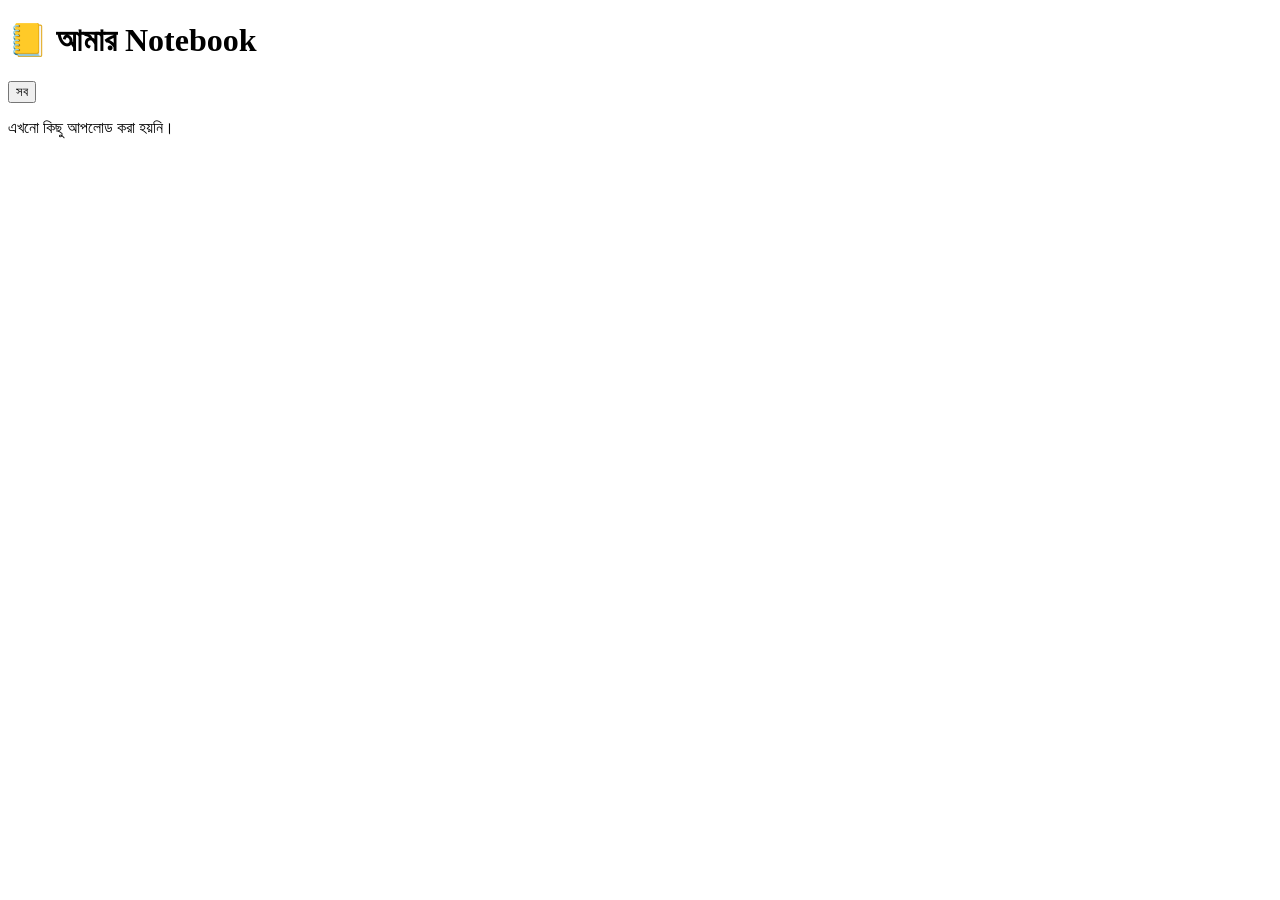
==== index.html @ ae6dd951 "Add initial HTML structure for Notebook app" ====
<!DOCTYPE html>
<html lang="bn">
<head>
  <meta charset="UTF-8">
  <meta name="viewport" content="width=device-width, initial-scale=1">
  <title>আমার Notebook</title>
  <link rel="stylesheet" href="style.css">
</head>
<body>
  <header><h1>📒 আমার Notebook</h1></header>
  <nav id="topics"></nav>
  <main id="list"></main>

<script>
let data = { topics: [], items: [] };
let current = 'সব';

const fmt = d => new Date(d).toLocaleDateString('bn-BD', { year: 'numeric', month: 'long', day: 'numeric' });

function el(tag, cls, text) {
  const e = document.createElement(tag);
  if (cls) e.className = cls;
  if (text !== undefined) e.textContent = text;
  return e;
}

async function init() {
  try {
    const r = await fetch('data.json?t=' + Date.now());
    data = await r.json();
  } catch (e) {}
  render();
}

function render() {
  const nav = document.getElementById('topics');
  nav.innerHTML = '';
  ['সব', ...data.topics].forEach(t => {
    const b = el('button', t === current ? 'active' : '', t);
    b.onclick = () => { current = t; render(); };
    nav.appendChild(b);
  });

  const list = document.getElementById('list');
  list.innerHTML = '';
  const items = data.items
    .filter(i => current === 'সব' || i.topic === current)
    .sort((a, b) => new Date(b.date) - new Date(a.date));

  if (!items.length) {
    list.appendChild(el('p', 'empty', 'এখনো কিছু আপলোড করা হয়নি।'));
    return;
  }

  items.forEach(i => {
    const c = el('article', 'card');
    c.appendChild(el('div', 'date', '📅 ' + fmt(i.date)));
    c.appendChild(el('div', 'topic', i.topic));
    c.appendChild(el('h3', '', i.title));

    if (i.type === 'image') {
      const img = el('img');
      img.src = i.path; img.loading = 'lazy'; img.alt = i.title;
      img.onclick = () => window.open(i.path);
      c.appendChild(img);
    } else {
      c.appendChild(el('div', 'pdf', '📄 PDF ফাইল'));
    }

    const row = el('div', 'actions');
    const v = el('a', 'btn', 'দেখুন'); v.href = i.path; v.target = '_blank';
    const d = el('a', 'btn dl', '⬇ Download'); d.href = i.path; d.download = i.name || '';
    row.append(v, d);
    c.appendChild(row);
    list.appendChild(c);
  });
}

init();
</script>
</body>
</html>
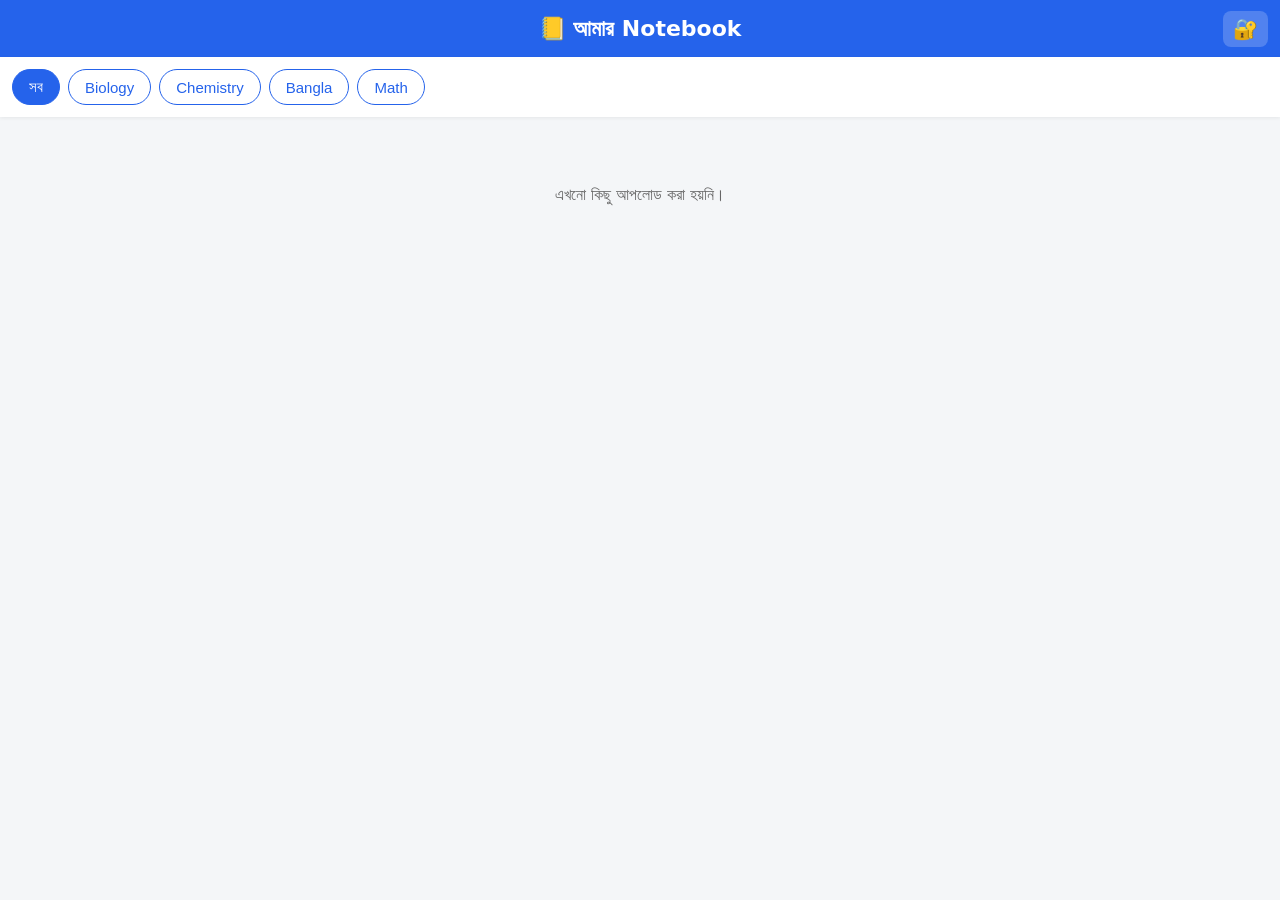
==== commit ac9a4fc0: "Add admin features and modals for file upload" ====
--- a/index.html
+++ b/index.html
@@ -7,33 +7,139 @@
   <link rel="stylesheet" href="style.css">
 </head>
 <body>
-  <header><h1>📒 আমার Notebook</h1></header>
+  <header>
+    <h1>📒 আমার Notebook</h1>
+    <button id="adminBtn" class="hbtn" onclick="adminClick()">🔐</button>
+  </header>
+
+  <div id="adminBar" class="adminbar" style="display:none">
+    <button class="btn dl" onclick="openM('upModal')">➕ Upload</button>
+    <button class="btn" onclick="openM('tpModal')">➕ Topic</button>
+    <button class="btn del" onclick="logout()">Logout</button>
+  </div>
+
   <nav id="topics"></nav>
   <main id="list"></main>
 
+  <!-- Login -->
+  <div id="loginModal" class="modal">
+    <div class="modal-box">
+      <h3>🔐 Admin Login</h3>
+      <input id="token" type="password" placeholder="Admin Password">
+      <button onclick="login()">Login</button>
+      <button class="cancel" onclick="closeM('loginModal')">বাতিল</button>
+      <div id="loginMsg" class="err"></div>
+    </div>
+  </div>
+
+  <!-- Upload -->
+  <div id="upModal" class="modal">
+    <div class="modal-box">
+      <h3>ফাইল Upload</h3>
+      <select id="topic"></select>
+      <input id="title" placeholder="শিরোনাম (ঐচ্ছিক, একটা ফাইল হলে)">
+      <input id="files" type="file" multiple accept="image/*,application/pdf">
+      <button id="upBtn" onclick="upload()">Upload করো</button>
+      <button class="cancel" onclick="closeM('upModal')">বন্ধ করো</button>
+      <div id="status"></div>
+    </div>
+  </div>
+
+  <!-- Topic -->
+  <div id="tpModal" class="modal">
+    <div class="modal-box">
+      <h3>নতুন Topic</h3>
+      <input id="newTopic" placeholder="Topic নাম (যেমন Physics)">
+      <button onclick="addTopic()">যোগ করো</button>
+      <button class="cancel" onclick="closeM('tpModal')">বন্ধ করো</button>
+    </div>
+  </div>
+
 <script>
+const CFG = { owner: 'rafsanlearns', repo: 'notebook', branch: 'main' };
+const $ = id => document.getElementById(id);
+let token = localStorage.getItem('nb_token') || '';
+let isAdmin = false;
 let data = { topics: [], items: [] };
 let current = 'সব';
 
 const fmt = d => new Date(d).toLocaleDateString('bn-BD', { year: 'numeric', month: 'long', day: 'numeric' });
-
 function el(tag, cls, text) {
   const e = document.createElement(tag);
   if (cls) e.className = cls;
   if (text !== undefined) e.textContent = text;
   return e;
 }
-
+const openM = id => $(id).classList.add('show');
+const closeM = id => $(id).classList.remove('show');
+
+/* ---------- GitHub API ---------- */
+async function gh(path, opts = {}) {
+  const r = await fetch('https://api.github.com' + path, {
+    ...opts,
+    headers: {
+      'Authorization': 'Bearer ' + token,
+      'Accept': 'application/vnd.github+json',
+      'Content-Type': 'application/json'
+    }
+  });
+  const j = await r.json().catch(() => ({}));
+  if (!r.ok) throw new Error(j.message || ('Error ' + r.status));
+  return j;
+}
+const base = () => `/repos/${CFG.owner}/${CFG.repo}/contents/`;
+const enc = s => btoa(unescape(encodeURIComponent(s)));
+const dec = s => decodeURIComponent(escape(atob(s.replace(/\n/g, ''))));
+
+async function loadData() {
+  const j = await gh(base() + 'data.json?ref=' + CFG.branch);
+  return { data: JSON.parse(dec(j.content)), sha: j.sha };
+}
+async function saveData(d, sha) {
+  await gh(base() + 'data.json', {
+    method: 'PUT',
+    body: JSON.stringify({
+      message: 'update data.json',
+      content: enc(JSON.stringify(d, null, 2)),
+      sha, branch: CFG.branch
+    })
+  });
+}
+function toB64(file) {
+  return new Promise((res, rej) => {
+    const r = new FileReader();
+    r.onload = () => res(r.result.split(',')[1]);
+    r.onerror = rej;
+    r.readAsDataURL(file);
+  });
+}
+
+/* ---------- শুরু ---------- */
 async function init() {
-  try {
-    const r = await fetch('data.json?t=' + Date.now());
-    data = await r.json();
-  } catch (e) {}
+  if (token) {
+    try {
+      data = (await loadData()).data;
+      isAdmin = true;
+    } catch (e) {
+      token = '';
+      localStorage.removeItem('nb_token');
+    }
+  }
+  if (!isAdmin) {
+    try {
+      const r = await fetch('data.json?t=' + Date.now());
+      data = await r.json();
+    } catch (e) {}
+  }
   render();
 }
 
+/* ---------- দেখানো ---------- */
 function render() {
-  const nav = document.getElementById('topics');
+  $('adminBar').style.display = isAdmin ? 'flex' : 'none';
+  $('adminBtn').style.display = isAdmin ? 'none' : 'block';
+
+  const nav = $('topics');
   nav.innerHTML = '';
   ['সব', ...data.topics].forEach(t => {
     const b = el('button', t === current ? 'active' : '', t);
@@ -41,7 +147,15 @@
     nav.appendChild(b);
   });
 
-  const list = document.getElementById('list');
+  $('topic').innerHTML = '';
+  data.topics.forEach(t => {
+    const o = el('option', '', t);
+    o.value = t;
+    if (t === current) o.selected = true;
+    $('topic').appendChild(o);
+  });
+
+  const list = $('list');
   list.innerHTML = '';
   const items = data.items
     .filter(i => current === 'সব' || i.topic === current)
@@ -71,9 +185,112 @@
     const v = el('a', 'btn', 'দেখুন'); v.href = i.path; v.target = '_blank';
     const d = el('a', 'btn dl', '⬇ Download'); d.href = i.path; d.download = i.name || '';
     row.append(v, d);
+    if (isAdmin) {
+      const x = el('button', 'btn del', '🗑 মুছো');
+      x.onclick = () => del(i);
+      row.appendChild(x);
+    }
     c.appendChild(row);
     list.appendChild(c);
   });
+}
+
+/* ---------- Admin ---------- */
+function adminClick() { $('loginMsg').textContent = ''; openM('loginModal'); }
+
+async function login() {
+  token = $('token').value.trim();
+  try {
+    data = (await loadData()).data;
+    isAdmin = true;
+    localStorage.setItem('nb_token', token);
+    $('token').value = '';
+    closeM('loginModal');
+    render();
+  } catch (e) {
+    token = '';
+    $('loginMsg').textContent = 'ভুল password বা অনুমতি নেই: ' + e.message;
+  }
+}
+
+function logout() {
+  localStorage.removeItem('nb_token');
+  location.reload();
+}
+
+async function addTopic() {
+  const name = $('newTopic').value.trim();
+  if (!name) return;
+  try {
+    const r = await loadData();
+    if (!r.data.topics.includes(name)) r.data.topics.push(name);
+    await saveData(r.data, r.sha);
+    data = r.data;
+    $('newTopic').value = '';
+    closeM('tpModal');
+    render();
+  } catch (e) { alert(e.message); }
+}
+
+async function upload() {
+  const files = [...$('files').files];
+  const topic = $('topic').value;
+  if (!topic || !files.length) return alert('Topic ও ফাইল বাছাই করো');
+  $('upBtn').disabled = true;
+  $('status').style.color = '#16a34a';
+  try {
+    const newItems = [];
+    for (const f of files) {
+      const isPdf = f.type === 'application/pdf';
+      const isImg = f.type.startsWith('image/');
+      if (!isPdf && !isImg) continue;
+      $('status').textContent = 'আপলোড হচ্ছে: ' + f.name;
+      const safe = Date.now() + '-' + f.name.replace(/[^a-zA-Z0-9._-]/g, '_');
+      const path = 'files/' + safe;
+      await gh(base() + path, {
+        method: 'PUT',
+        body: JSON.stringify({
+          message: 'add ' + safe,
+          content: await toB64(f),
+          branch: CFG.branch
+        })
+      });
+      newItems.push({
+        id: safe, topic,
+        title: (files.length === 1 && $('title').value.trim()) || f.name.replace(/\.[^.]+$/, ''),
+        type: isPdf ? 'pdf' : 'image',
+        path, name: f.name,
+        date: new Date().toISOString()
+      });
+    }
+    const r = await loadData();
+    r.data.items.push(...newItems);
+    await saveData(r.data, r.sha);
+    data = r.data;
+    $('status').textContent = '✅ আপলোড সম্পন্ন! ছবি/PDF সাইটে খুলতে ১-২ মিনিট লাগতে পারে।';
+    $('files').value = ''; $('title').value = '';
+    render();
+  } catch (e) {
+    $('status').style.color = '#dc2626';
+    $('status').textContent = 'ত্রুটি: ' + e.message;
+  }
+  $('upBtn').disabled = false;
+}
+
+async function del(item) {
+  if (!confirm('সত্যিই মুছে ফেলবে?')) return;
+  try {
+    const f = await gh(base() + item.path + '?ref=' + CFG.branch);
+    await gh(base() + item.path, {
+      method: 'DELETE',
+      body: JSON.stringify({ message: 'delete ' + item.id, sha: f.sha, branch: CFG.branch })
+    });
+    const r = await loadData();
+    r.data.items = r.data.items.filter(x => x.id !== item.id);
+    await saveData(r.data, r.sha);
+    data = r.data;
+    render();
+  } catch (e) { alert(e.message); }
 }
 
 init();
--- a/style.css
+++ b/style.css
@@ -0,0 +1,35 @@
+* { box-sizing: border-box; }
+body { margin: 0; font-family: system-ui, "Noto Sans Bengali", sans-serif; background: #f4f6f8; color: #222; }
+header { background: #2563eb; color: #fff; padding: 16px; text-align: center; }
+header h1 { margin: 0; font-size: 22px; }
+nav { display: flex; gap: 8px; overflow-x: auto; padding: 12px; background: #fff; position: sticky; top: 0; z-index: 5; box-shadow: 0 1px 4px #0001; }
+nav button { border: 1px solid #2563eb; background: #fff; color: #2563eb; padding: 8px 16px; border-radius: 20px; white-space: nowrap; cursor: pointer; font-size: 15px; }
+nav button.active { background: #2563eb; color: #fff; }
+main { max-width: 900px; margin: 0 auto; padding: 12px; display: grid; gap: 14px; }
+.card { background: #fff; border-radius: 12px; padding: 14px; box-shadow: 0 1px 6px #0001; }
+.date { font-size: 13px; color: #b45309; font-weight: 600; }
+.topic { display: inline-block; font-size: 12px; background: #dbeafe; color: #1d4ed8; padding: 2px 10px; border-radius: 10px; margin: 6px 0; }
+.card h3 { margin: 6px 0 10px; font-size: 17px; }
+.card img { width: 100%; max-height: 420px; object-fit: contain; background: #eee; border-radius: 8px; cursor: zoom-in; }
+.pdf { background: #fee2e2; padding: 30px; text-align: center; border-radius: 8px; font-size: 18px; }
+.actions { display: flex; gap: 8px; margin-top: 10px; }
+.btn { text-decoration: none; padding: 8px 14px; border-radius: 8px; background: #e5e7eb; color: #111; font-size: 14px; border: 0; cursor: pointer; }
+.btn.dl { background: #16a34a; color: #fff; }
+.btn.del { background: #dc2626; color: #fff; }
+.empty { text-align: center; color: #666; padding: 40px 0; }
+.box { background: #fff; padding: 16px; border-radius: 12px; box-shadow: 0 1px 6px #0001; display: grid; gap: 10px; }
+.box input, .box select { padding: 10px; font-size: 15px; border: 1px solid #ccc; border-radius: 8px; width: 100%; }
+.box button { padding: 11px; font-size: 16px; border: 0; border-radius: 8px; background: #2563eb; color: #fff; cursor: pointer; }
+#status { color: #16a34a; font-size: 14px; }
+header { position: relative; }
+.hbtn { position: absolute; right: 12px; top: 50%; transform: translateY(-50%); background: #ffffff33; border: 0; color: #fff; font-size: 20px; padding: 6px 10px; border-radius: 8px; cursor: pointer; }
+.adminbar { display: flex; gap: 8px; padding: 10px 12px; background: #fef3c7; justify-content: center; flex-wrap: wrap; }
+.modal { display: none; position: fixed; inset: 0; background: #0008; z-index: 20; align-items: center; justify-content: center; padding: 16px; }
+.modal.show { display: flex; }
+.modal-box { background: #fff; width: 100%; max-width: 400px; padding: 18px; border-radius: 14px; display: grid; gap: 10px; }
+.modal-box h3 { margin: 0; }
+.modal-box input, .modal-box select { padding: 10px; font-size: 15px; border: 1px solid #ccc; border-radius: 8px; width: 100%; }
+.modal-box button { padding: 11px; font-size: 16px; border: 0; border-radius: 8px; background: #2563eb; color: #fff; cursor: pointer; }
+.modal-box button:disabled { opacity: .5; }
+.modal-box button.cancel { background: #e5e7eb; color: #111; }
+.err { color: #dc2626; font-size: 14px; }
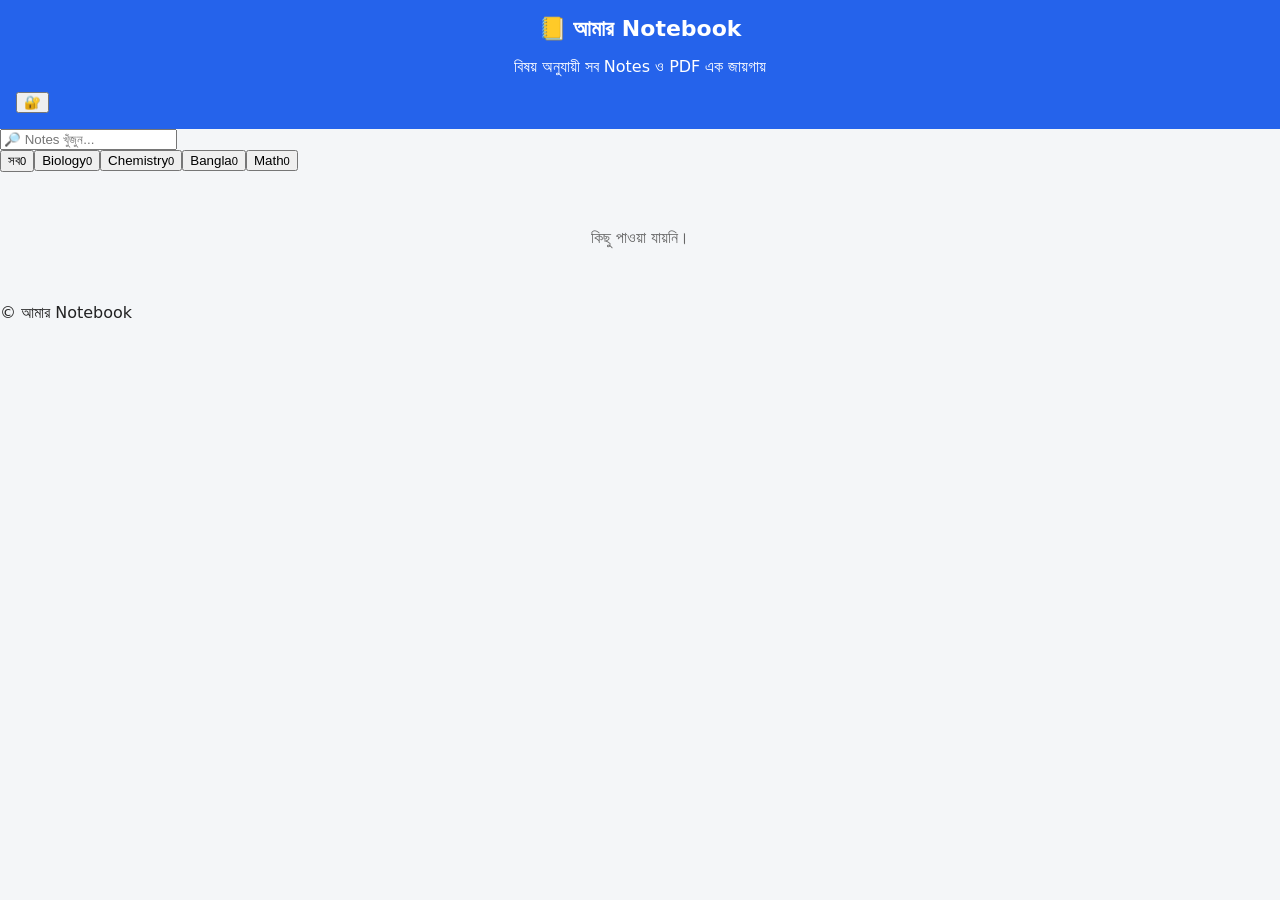
==== commit f534cd89: "Update index.html" ====
--- a/index.html
+++ b/index.html
@@ -8,53 +8,71 @@
 </head>
 <body>
   <header>
-    <h1>📒 আমার Notebook</h1>
-    <button id="adminBtn" class="hbtn" onclick="adminClick()">🔐</button>
+    <div class="hwrap">
+      <div class="brand">
+        <h1>📒 আমার Notebook</h1>
+        <p>বিষয় অনুযায়ী সব Notes ও PDF এক জায়গায়</p>
+      </div>
+      <button id="adminBtn" class="iconbtn" onclick="openLogin()" title="Admin">🔐</button>
+    </div>
   </header>
 
-  <div id="adminBar" class="adminbar" style="display:none">
-    <button class="btn dl" onclick="openM('upModal')">➕ Upload</button>
-    <button class="btn" onclick="openM('tpModal')">➕ Topic</button>
-    <button class="btn del" onclick="logout()">Logout</button>
+  <div class="wrap">
+    <div class="searchbox">
+      <input id="search" class="search" placeholder="🔎 Notes খুঁজুন...">
+    </div>
+
+    <div id="adminBar" class="adminbar">
+      <span class="tag">● Admin Mode</span>
+      <button class="btn dl" onclick="openM('upModal')">⬆ Upload</button>
+      <button class="btn" onclick="openM('tpModal')">＋ Topic</button>
+      <button class="btn out" onclick="logout()">Logout</button>
+    </div>
+
+    <div id="topics"></div>
+    <div id="list"></div>
   </div>
 
-  <nav id="topics"></nav>
-  <main id="list"></main>
+  <footer>© আমার Notebook</footer>
 
   <!-- Login -->
   <div id="loginModal" class="modal">
-    <div class="modal-box">
+    <div class="sheet">
       <h3>🔐 Admin Login</h3>
-      <input id="token" type="password" placeholder="Admin Password">
-      <button onclick="login()">Login</button>
+      <p class="sub">শুধু admin ফাইল আপলোড করতে পারবে</p>
+      <input id="pw" type="password" inputmode="numeric" placeholder="Admin Password">
+      <button id="loginBtn" onclick="login()">Login</button>
       <button class="cancel" onclick="closeM('loginModal')">বাতিল</button>
-      <div id="loginMsg" class="err"></div>
+      <div id="loginMsg" class="msg err"></div>
     </div>
   </div>
 
   <!-- Upload -->
   <div id="upModal" class="modal">
-    <div class="modal-box">
-      <h3>ফাইল Upload</h3>
+    <div class="sheet">
+      <h3>⬆ ফাইল Upload</h3>
       <select id="topic"></select>
       <input id="title" placeholder="শিরোনাম (ঐচ্ছিক, একটা ফাইল হলে)">
       <input id="files" type="file" multiple accept="image/*,application/pdf">
       <button id="upBtn" onclick="upload()">Upload করো</button>
       <button class="cancel" onclick="closeM('upModal')">বন্ধ করো</button>
-      <div id="status"></div>
+      <div id="status" class="msg"></div>
     </div>
   </div>
 
   <!-- Topic -->
   <div id="tpModal" class="modal">
-    <div class="modal-box">
-      <h3>নতুন Topic</h3>
-      <input id="newTopic" placeholder="Topic নাম (যেমন Physics)">
+    <div class="sheet">
+      <h3>＋ নতুন Topic</h3>
+      <input id="newTopic" placeholder="যেমন: Physics">
       <button onclick="addTopic()">যোগ করো</button>
       <button class="cancel" onclick="closeM('tpModal')">বন্ধ করো</button>
     </div>
   </div>
 
+  <div id="lightbox" class="lightbox" onclick="this.classList.remove('show')"><img id="lbImg" alt=""></div>
+
+<script src="config.js"></script>
 <script>
 const CFG = { owner: 'rafsanlearns', repo: 'notebook', branch: 'main' };
 const $ = id => document.getElementById(id);
@@ -62,6 +80,7 @@
 let isAdmin = false;
 let data = { topics: [], items: [] };
 let current = 'সব';
+let query = '';
 
 const fmt = d => new Date(d).toLocaleDateString('bn-BD', { year: 'numeric', month: 'long', day: 'numeric' });
 function el(tag, cls, text) {
@@ -112,6 +131,19 @@
     r.onerror = rej;
     r.readAsDataURL(file);
   });
+}
+
+/* ---------- Password দিয়ে token খোলা ---------- */
+async function decryptToken(pw) {
+  const bin = Uint8Array.from(atob(ENC_TOKEN), c => c.charCodeAt(0));
+  const salt = bin.slice(0, 16), iv = bin.slice(16, 28), ct = bin.slice(28);
+  const te = new TextEncoder();
+  const km = await crypto.subtle.importKey('raw', te.encode(pw), 'PBKDF2', false, ['deriveKey']);
+  const key = await crypto.subtle.deriveKey(
+    { name: 'PBKDF2', salt, iterations: 600000, hash: 'SHA-256' },
+    km, { name: 'AES-GCM', length: 256 }, false, ['decrypt']);
+  const pt = await crypto.subtle.decrypt({ name: 'AES-GCM', iv }, key, ct);
+  return new TextDecoder().decode(pt);
 }
 
 /* ---------- শুরু ---------- */
@@ -141,11 +173,14 @@
 
   const nav = $('topics');
   nav.innerHTML = '';
-  ['সব', ...data.topics].forEach(t => {
-    const b = el('button', t === current ? 'active' : '', t);
-    b.onclick = () => { current = t; render(); };
+  const mk = (name, count) => {
+    const b = el('button', 'chip' + (name === current ? ' active' : ''), name);
+    b.appendChild(el('small', '', String(count)));
+    b.onclick = () => { current = name; render(); };
     nav.appendChild(b);
-  });
+  };
+  mk('সব', data.items.length);
+  data.topics.forEach(t => mk(t, data.items.filter(i => i.topic === t).length));
 
   $('topic').innerHTML = '';
   data.topics.forEach(t => {
@@ -157,60 +192,79 @@
 
   const list = $('list');
   list.innerHTML = '';
+  const q = query.toLowerCase();
   const items = data.items
-    .filter(i => current === 'সব' || i.topic === current)
+    .filter(i => (current === 'সব' || i.topic === current) &&
+                 (!q || i.title.toLowerCase().includes(q)))
     .sort((a, b) => new Date(b.date) - new Date(a.date));
 
   if (!items.length) {
-    list.appendChild(el('p', 'empty', 'এখনো কিছু আপলোড করা হয়নি।'));
+    list.appendChild(el('p', 'empty', 'কিছু পাওয়া যায়নি।'));
     return;
   }
 
   items.forEach(i => {
     const c = el('article', 'card');
-    c.appendChild(el('div', 'date', '📅 ' + fmt(i.date)));
-    c.appendChild(el('div', 'topic', i.topic));
-    c.appendChild(el('h3', '', i.title));
-
+    let m;
     if (i.type === 'image') {
+      m = el('div', 'media');
       const img = el('img');
       img.src = i.path; img.loading = 'lazy'; img.alt = i.title;
-      img.onclick = () => window.open(i.path);
-      c.appendChild(img);
+      img.onclick = () => { $('lbImg').src = i.path; $('lightbox').classList.add('show'); };
+      m.appendChild(img);
     } else {
-      c.appendChild(el('div', 'pdf', '📄 PDF ফাইল'));
-    }
+      m = el('div', 'media pdf');
+      m.append(el('span', '', '📄'), el('div', '', 'PDF'));
+    }
+    c.appendChild(m);
+
+    const b = el('div', 'cbody');
+    const d = el('div', 'date');
+    d.append(el('span', '', 'আপলোড:'), el('b', '', fmt(i.date)));
+    b.append(d, el('span', 'tpc', i.topic), el('h3', '', i.title));
 
     const row = el('div', 'actions');
     const v = el('a', 'btn', 'দেখুন'); v.href = i.path; v.target = '_blank';
-    const d = el('a', 'btn dl', '⬇ Download'); d.href = i.path; d.download = i.name || '';
-    row.append(v, d);
+    const dl = el('a', 'btn dl', '⬇ Download'); dl.href = i.path; dl.download = i.name || '';
+    row.append(v, dl);
     if (isAdmin) {
-      const x = el('button', 'btn del', '🗑 মুছো');
+      const x = el('button', 'btn del', '🗑');
       x.onclick = () => del(i);
       row.appendChild(x);
     }
-    c.appendChild(row);
+    b.appendChild(row);
+    c.appendChild(b);
     list.appendChild(c);
   });
 }
 
+$('search').addEventListener('input', e => { query = e.target.value; render(); });
+
 /* ---------- Admin ---------- */
-function adminClick() { $('loginMsg').textContent = ''; openM('loginModal'); }
+function openLogin() { $('loginMsg').textContent = ''; openM('loginModal'); $('pw').focus(); }
 
 async function login() {
-  token = $('token').value.trim();
+  const pw = $('pw').value.trim();
+  if (!pw) return;
+  $('loginBtn').disabled = true;
+  $('loginMsg').textContent = '';
   try {
+    if (typeof ENC_TOKEN === 'undefined') throw new Error('config.js পাওয়া যায়নি');
+    let t;
+    try { t = await decryptToken(pw); }
+    catch (e) { throw new Error('ভুল password'); }
+    token = t;
     data = (await loadData()).data;
     isAdmin = true;
     localStorage.setItem('nb_token', token);
-    $('token').value = '';
+    $('pw').value = '';
     closeM('loginModal');
     render();
   } catch (e) {
     token = '';
-    $('loginMsg').textContent = 'ভুল password বা অনুমতি নেই: ' + e.message;
-  }
+    $('loginMsg').textContent = e.message;
+  }
+  $('loginBtn').disabled = false;
 }
 
 function logout() {
@@ -237,23 +291,21 @@
   const topic = $('topic').value;
   if (!topic || !files.length) return alert('Topic ও ফাইল বাছাই করো');
   $('upBtn').disabled = true;
-  $('status').style.color = '#16a34a';
+  $('status').className = 'msg ok';
   try {
     const newItems = [];
+    let n = 0;
     for (const f of files) {
       const isPdf = f.type === 'application/pdf';
       const isImg = f.type.startsWith('image/');
       if (!isPdf && !isImg) continue;
-      $('status').textContent = 'আপলোড হচ্ছে: ' + f.name;
+      n++;
+      $('status').textContent = `আপলোড হচ্ছে (${n}/${files.length}): ${f.name}`;
       const safe = Date.now() + '-' + f.name.replace(/[^a-zA-Z0-9._-]/g, '_');
       const path = 'files/' + safe;
       await gh(base() + path, {
         method: 'PUT',
-        body: JSON.stringify({
-          message: 'add ' + safe,
-          content: await toB64(f),
-          branch: CFG.branch
-        })
+        body: JSON.stringify({ message: 'add ' + safe, content: await toB64(f), branch: CFG.branch })
       });
       newItems.push({
         id: safe, topic,
@@ -267,11 +319,11 @@
     r.data.items.push(...newItems);
     await saveData(r.data, r.sha);
     data = r.data;
-    $('status').textContent = '✅ আপলোড সম্পন্ন! ছবি/PDF সাইটে খুলতে ১-২ মিনিট লাগতে পারে।';
+    $('status').textContent = '✅ আপলোড সম্পন্ন! ছবি/PDF সবার জন্য খুলতে ১-২ মিনিট লাগতে পারে।';
     $('files').value = ''; $('title').value = '';
     render();
   } catch (e) {
-    $('status').style.color = '#dc2626';
+    $('status').className = 'msg err';
     $('status').textContent = 'ত্রুটি: ' + e.message;
   }
   $('upBtn').disabled = false;
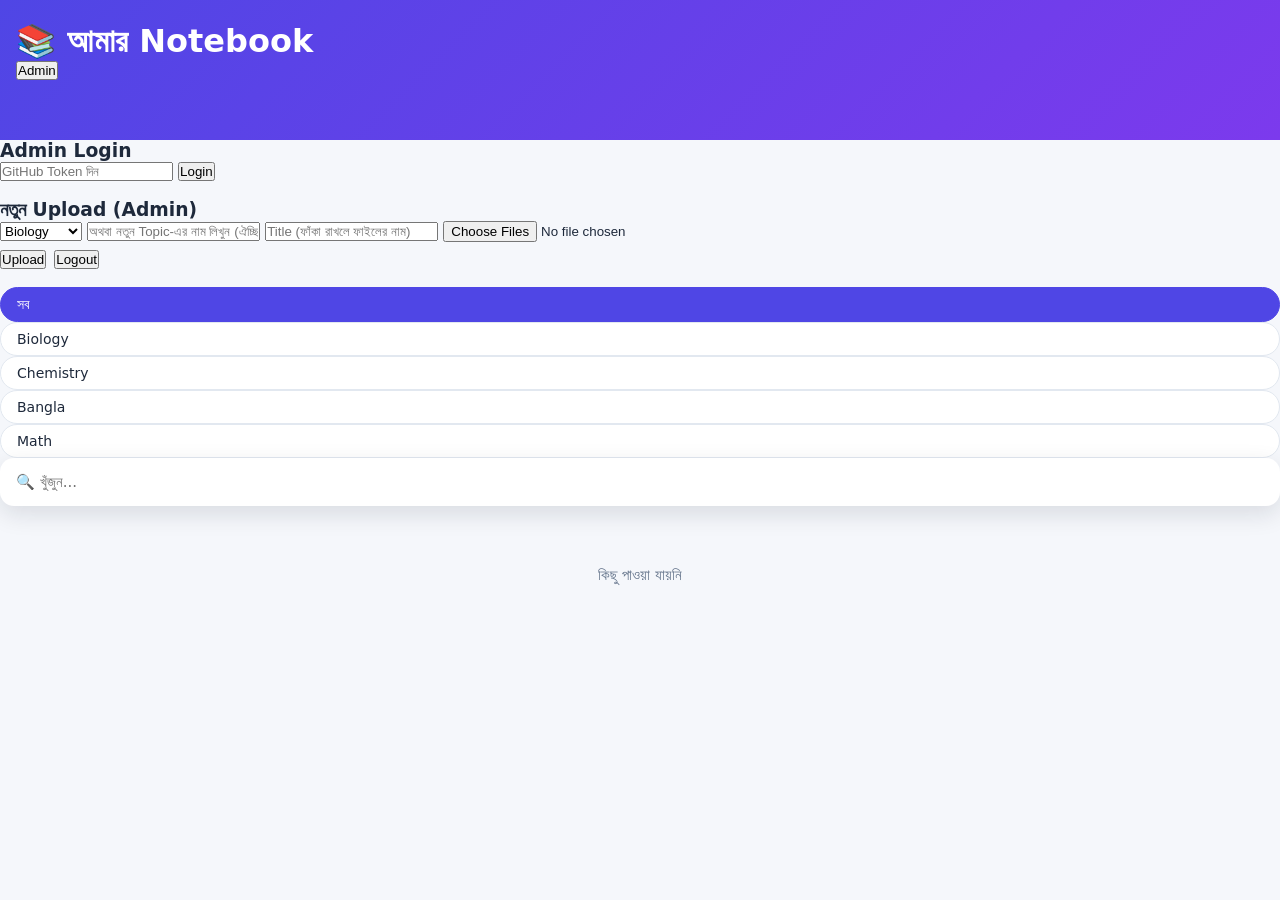
==== commit eebd4bfc: "Refactor HTML structure and admin features" ====
--- a/index.html
+++ b/index.html
@@ -1,351 +1,240 @@
 <!DOCTYPE html>
 <html lang="bn">
 <head>
-  <meta charset="UTF-8">
-  <meta name="viewport" content="width=device-width, initial-scale=1">
-  <title>আমার Notebook</title>
-  <link rel="stylesheet" href="style.css">
+<meta charset="UTF-8">
+<meta name="viewport" content="width=device-width,initial-scale=1">
+<title>আমার Notebook</title>
+<link rel="stylesheet" href="style.css">
 </head>
 <body>
-  <header>
-    <div class="hwrap">
-      <div class="brand">
-        <h1>📒 আমার Notebook</h1>
-        <p>বিষয় অনুযায়ী সব Notes ও PDF এক জায়গায়</p>
-      </div>
-      <button id="adminBtn" class="iconbtn" onclick="openLogin()" title="Admin">🔐</button>
+<header>
+  <h1>📚 আমার Notebook</h1>
+  <button class="light" id="adminBtn">Admin</button>
+</header>
+
+<main>
+  <!-- Admin login -->
+  <div class="panel" id="loginPanel">
+    <h3>Admin Login</h3>
+    <input type="password" id="tokenInput" placeholder="GitHub Token দিন">
+    <button id="loginBtn">Login</button>
+    <div class="msg" id="loginMsg"></div>
+  </div>
+
+  <!-- Admin upload -->
+  <div class="panel" id="uploadPanel">
+    <h3>নতুন Upload (Admin)</h3>
+    <select id="topicSelect"></select>
+    <input type="text" id="newTopic" placeholder="অথবা নতুন Topic-এর নাম লিখুন (ঐচ্ছিক)">
+    <input type="text" id="titleInput" placeholder="Title (ফাঁকা রাখলে ফাইলের নাম)">
+    <input type="file" id="fileInput" accept="image/*,.pdf" multiple>
+    <div style="margin-top:8px;display:flex;gap:8px">
+      <button id="uploadBtn">Upload</button>
+      <button class="light" id="logoutBtn">Logout</button>
     </div>
-  </header>
-
-  <div class="wrap">
-    <div class="searchbox">
-      <input id="search" class="search" placeholder="🔎 Notes খুঁজুন...">
-    </div>
-
-    <div id="adminBar" class="adminbar">
-      <span class="tag">● Admin Mode</span>
-      <button class="btn dl" onclick="openM('upModal')">⬆ Upload</button>
-      <button class="btn" onclick="openM('tpModal')">＋ Topic</button>
-      <button class="btn out" onclick="logout()">Logout</button>
-    </div>
-
-    <div id="topics"></div>
-    <div id="list"></div>
+    <div class="msg" id="upMsg"></div>
   </div>
 
-  <footer>© আমার Notebook</footer>
-
-  <!-- Login -->
-  <div id="loginModal" class="modal">
-    <div class="sheet">
-      <h3>🔐 Admin Login</h3>
-      <p class="sub">শুধু admin ফাইল আপলোড করতে পারবে</p>
-      <input id="pw" type="password" inputmode="numeric" placeholder="Admin Password">
-      <button id="loginBtn" onclick="login()">Login</button>
-      <button class="cancel" onclick="closeM('loginModal')">বাতিল</button>
-      <div id="loginMsg" class="msg err"></div>
-    </div>
-  </div>
-
-  <!-- Upload -->
-  <div id="upModal" class="modal">
-    <div class="sheet">
-      <h3>⬆ ফাইল Upload</h3>
-      <select id="topic"></select>
-      <input id="title" placeholder="শিরোনাম (ঐচ্ছিক, একটা ফাইল হলে)">
-      <input id="files" type="file" multiple accept="image/*,application/pdf">
-      <button id="upBtn" onclick="upload()">Upload করো</button>
-      <button class="cancel" onclick="closeM('upModal')">বন্ধ করো</button>
-      <div id="status" class="msg"></div>
-    </div>
-  </div>
-
-  <!-- Topic -->
-  <div id="tpModal" class="modal">
-    <div class="sheet">
-      <h3>＋ নতুন Topic</h3>
-      <input id="newTopic" placeholder="যেমন: Physics">
-      <button onclick="addTopic()">যোগ করো</button>
-      <button class="cancel" onclick="closeM('tpModal')">বন্ধ করো</button>
-    </div>
-  </div>
-
-  <div id="lightbox" class="lightbox" onclick="this.classList.remove('show')"><img id="lbImg" alt=""></div>
-
-<script src="config.js"></script>
+  <div class="chips" id="chips"></div>
+  <input class="search" id="search" placeholder="🔍 খুঁজুন...">
+  <div class="grid" id="grid"></div>
+</main>
+
 <script>
-const CFG = { owner: 'rafsanlearns', repo: 'notebook', branch: 'main' };
+const OWNER = "rafsanlearns";
+const REPO  = "notebook";
+const API   = `https://api.github.com/repos/${OWNER}/${REPO}/contents/`;
+
+let data = {topics: [], items: []};
+let activeTopic = "সব";
+let token = localStorage.getItem("nb_token") || "";
 const $ = id => document.getElementById(id);
-let token = localStorage.getItem('nb_token') || '';
-let isAdmin = false;
-let data = { topics: [], items: [] };
-let current = 'সব';
-let query = '';
-
-const fmt = d => new Date(d).toLocaleDateString('bn-BD', { year: 'numeric', month: 'long', day: 'numeric' });
-function el(tag, cls, text) {
-  const e = document.createElement(tag);
-  if (cls) e.className = cls;
-  if (text !== undefined) e.textContent = text;
-  return e;
-}
-const openM = id => $(id).classList.add('show');
-const closeM = id => $(id).classList.remove('show');
-
-/* ---------- GitHub API ---------- */
-async function gh(path, opts = {}) {
-  const r = await fetch('https://api.github.com' + path, {
+
+/* ---------- Helpers ---------- */
+const b64enc = s => btoa(unescape(encodeURIComponent(s)));
+const b64dec = s => decodeURIComponent(escape(atob(s.replace(/\n/g, ""))));
+const fmtDate = d => new Date(d).toLocaleDateString("bn-BD", {day:"numeric", month:"long", year:"numeric"});
+const esc = s => s.replace(/[&<>"]/g, c => ({"&":"&amp;","<":"&lt;",">":"&gt;",'"':"&quot;"}[c]));
+const isImg = p => /\.(jpe?g|png|gif|webp|bmp)$/i.test(p);
+
+function gh(path, opts = {}) {
+  return fetch(API + path, {
     ...opts,
     headers: {
-      'Authorization': 'Bearer ' + token,
-      'Accept': 'application/vnd.github+json',
-      'Content-Type': 'application/json'
+      "Authorization": "Bearer " + token,
+      "Accept": "application/vnd.github+json",
+      "Content-Type": "application/json"
     }
   });
-  const j = await r.json().catch(() => ({}));
-  if (!r.ok) throw new Error(j.message || ('Error ' + r.status));
-  return j;
-}
-const base = () => `/repos/${CFG.owner}/${CFG.repo}/contents/`;
-const enc = s => btoa(unescape(encodeURIComponent(s)));
-const dec = s => decodeURIComponent(escape(atob(s.replace(/\n/g, ''))));
-
-async function loadData() {
-  const j = await gh(base() + 'data.json?ref=' + CFG.branch);
-  return { data: JSON.parse(dec(j.content)), sha: j.sha };
-}
-async function saveData(d, sha) {
-  await gh(base() + 'data.json', {
-    method: 'PUT',
-    body: JSON.stringify({
-      message: 'update data.json',
-      content: enc(JSON.stringify(d, null, 2)),
-      sha, branch: CFG.branch
-    })
+}
+
+/* ---------- Load & Render ---------- */
+async function load() {
+  try {
+    if (token) {
+      const r = await gh("data.json");
+      if (r.ok) { data = JSON.parse(b64dec((await r.json()).content)); }
+    } else {
+      const r = await fetch("data.json?t=" + Date.now());
+      data = await r.json();
+    }
+  } catch (e) { console.error(e); }
+  render();
+}
+
+function render() {
+  // chips
+  const tops = ["সব", ...data.topics];
+  $("chips").innerHTML = tops.map(t =>
+    `<div class="chip ${t === activeTopic ? "active" : ""}" data-t="${esc(t)}">${esc(t)}</div>`).join("");
+  document.querySelectorAll(".chip").forEach(c => c.onclick = () => { activeTopic = c.dataset.t; render(); });
+
+  // topic select (admin)
+  $("topicSelect").innerHTML = data.topics.map(t => `<option>${esc(t)}</option>`).join("");
+
+  // items
+  const q = $("search").value.trim().toLowerCase();
+  const list = data.items
+    .filter(i => activeTopic === "সব" || i.topic === activeTopic)
+    .filter(i => !q || i.title.toLowerCase().includes(q))
+    .sort((a, b) => b.date.localeCompare(a.date));
+
+  if (!list.length) { $("grid").innerHTML = `<div class="empty">কিছু পাওয়া যায়নি</div>`; return; }
+
+  $("grid").innerHTML = list.map(i => `
+    <div class="card">
+      <div class="thumb">${isImg(i.path) ? `<img src="${i.path}" loading="lazy">` : "📄"}</div>
+      <div class="info">
+        <div class="date">📅 ${fmtDate(i.date)}</div>
+        <div class="title">${esc(i.title)}</div>
+        <div class="topic">${esc(i.topic)}</div>
+      </div>
+      <div class="actions">
+        <a class="btn light" href="${i.path}" target="_blank">দেখুন</a>
+        <a class="btn" href="${i.path}" download>Download</a>
+        ${token ? `<button class="danger" onclick="del('${i.id}')">Delete</button>` : ""}
+      </div>
+    </div>`).join("");
+}
+
+/* ---------- Admin UI ---------- */
+function showAdmin() {
+  $("uploadPanel").classList.toggle("show", !!token);
+  $("loginPanel").classList.remove("show");
+}
+$("adminBtn").onclick = () => {
+  if (token) $("uploadPanel").classList.toggle("show");
+  else $("loginPanel").classList.toggle("show");
+};
+
+$("loginBtn").onclick = async () => {
+  const t = $("tokenInput").value.trim();
+  if (!t) return;
+  $("loginMsg").textContent = "যাচাই করা হচ্ছে...";
+  const r = await fetch(`https://api.github.com/repos/${OWNER}/${REPO}`, {
+    headers: {"Authorization": "Bearer " + t}
   });
-}
-function toB64(file) {
-  return new Promise((res, rej) => {
-    const r = new FileReader();
-    r.onload = () => res(r.result.split(',')[1]);
-    r.onerror = rej;
-    r.readAsDataURL(file);
-  });
-}
-
-/* ---------- Password দিয়ে token খোলা ---------- */
-async function decryptToken(pw) {
-  const bin = Uint8Array.from(atob(ENC_TOKEN), c => c.charCodeAt(0));
-  const salt = bin.slice(0, 16), iv = bin.slice(16, 28), ct = bin.slice(28);
-  const te = new TextEncoder();
-  const km = await crypto.subtle.importKey('raw', te.encode(pw), 'PBKDF2', false, ['deriveKey']);
-  const key = await crypto.subtle.deriveKey(
-    { name: 'PBKDF2', salt, iterations: 600000, hash: 'SHA-256' },
-    km, { name: 'AES-GCM', length: 256 }, false, ['decrypt']);
-  const pt = await crypto.subtle.decrypt({ name: 'AES-GCM', iv }, key, ct);
-  return new TextDecoder().decode(pt);
-}
-
-/* ---------- শুরু ---------- */
-async function init() {
-  if (token) {
-    try {
-      data = (await loadData()).data;
-      isAdmin = true;
-    } catch (e) {
-      token = '';
-      localStorage.removeItem('nb_token');
-    }
+  const j = await r.json();
+  if (r.ok && j.permissions && j.permissions.push) {
+    token = t;
+    localStorage.setItem("nb_token", t);
+    $("tokenInput").value = "";
+    $("loginMsg").textContent = "";
+    showAdmin();
+    load();
+  } else {
+    $("loginMsg").textContent = "❌ ভুল Token বা অনুমতি নেই";
   }
-  if (!isAdmin) {
-    try {
-      const r = await fetch('data.json?t=' + Date.now());
-      data = await r.json();
-    } catch (e) {}
+};
+
+$("logoutBtn").onclick = () => {
+  localStorage.removeItem("nb_token");
+  token = "";
+  $("uploadPanel").classList.remove("show");
+  load();
+};
+
+/* ---------- Update data.json ---------- */
+async function updateData(mutator, message) {
+  for (let attempt = 0; attempt < 3; attempt++) {
+    const r = await gh("data.json");
+    const j = await r.json();
+    const current = JSON.parse(b64dec(j.content));
+    mutator(current);
+    const put = await gh("data.json", {
+      method: "PUT",
+      body: JSON.stringify({message, content: b64enc(JSON.stringify(current, null, 2)), sha: j.sha})
+    });
+    if (put.ok) { data = current; return; }
+    if (put.status !== 409) throw new Error("data.json সেভ হয়নি");
   }
-  render();
-}
-
-/* ---------- দেখানো ---------- */
-function render() {
-  $('adminBar').style.display = isAdmin ? 'flex' : 'none';
-  $('adminBtn').style.display = isAdmin ? 'none' : 'block';
-
-  const nav = $('topics');
-  nav.innerHTML = '';
-  const mk = (name, count) => {
-    const b = el('button', 'chip' + (name === current ? ' active' : ''), name);
-    b.appendChild(el('small', '', String(count)));
-    b.onclick = () => { current = name; render(); };
-    nav.appendChild(b);
-  };
-  mk('সব', data.items.length);
-  data.topics.forEach(t => mk(t, data.items.filter(i => i.topic === t).length));
-
-  $('topic').innerHTML = '';
-  data.topics.forEach(t => {
-    const o = el('option', '', t);
-    o.value = t;
-    if (t === current) o.selected = true;
-    $('topic').appendChild(o);
-  });
-
-  const list = $('list');
-  list.innerHTML = '';
-  const q = query.toLowerCase();
-  const items = data.items
-    .filter(i => (current === 'সব' || i.topic === current) &&
-                 (!q || i.title.toLowerCase().includes(q)))
-    .sort((a, b) => new Date(b.date) - new Date(a.date));
-
-  if (!items.length) {
-    list.appendChild(el('p', 'empty', 'কিছু পাওয়া যায়নি।'));
-    return;
-  }
-
-  items.forEach(i => {
-    const c = el('article', 'card');
-    let m;
-    if (i.type === 'image') {
-      m = el('div', 'media');
-      const img = el('img');
-      img.src = i.path; img.loading = 'lazy'; img.alt = i.title;
-      img.onclick = () => { $('lbImg').src = i.path; $('lightbox').classList.add('show'); };
-      m.appendChild(img);
-    } else {
-      m = el('div', 'media pdf');
-      m.append(el('span', '', '📄'), el('div', '', 'PDF'));
-    }
-    c.appendChild(m);
-
-    const b = el('div', 'cbody');
-    const d = el('div', 'date');
-    d.append(el('span', '', 'আপলোড:'), el('b', '', fmt(i.date)));
-    b.append(d, el('span', 'tpc', i.topic), el('h3', '', i.title));
-
-    const row = el('div', 'actions');
-    const v = el('a', 'btn', 'দেখুন'); v.href = i.path; v.target = '_blank';
-    const dl = el('a', 'btn dl', '⬇ Download'); dl.href = i.path; dl.download = i.name || '';
-    row.append(v, dl);
-    if (isAdmin) {
-      const x = el('button', 'btn del', '🗑');
-      x.onclick = () => del(i);
-      row.appendChild(x);
-    }
-    b.appendChild(row);
-    c.appendChild(b);
-    list.appendChild(c);
-  });
-}
-
-$('search').addEventListener('input', e => { query = e.target.value; render(); });
-
-/* ---------- Admin ---------- */
-function openLogin() { $('loginMsg').textContent = ''; openM('loginModal'); $('pw').focus(); }
-
-async function login() {
-  const pw = $('pw').value.trim();
-  if (!pw) return;
-  $('loginBtn').disabled = true;
-  $('loginMsg').textContent = '';
+  throw new Error("বারবার চেষ্টা করেও সেভ হয়নি");
+}
+
+/* ---------- Upload ---------- */
+const toBase64 = file => new Promise((res, rej) => {
+  const fr = new FileReader();
+  fr.onload = () => res(fr.result.split(",")[1]);
+  fr.onerror = rej;
+  fr.readAsDataURL(file);
+});
+
+$("uploadBtn").onclick = async () => {
+  const files = [...$("fileInput").files];
+  const topic = $("newTopic").value.trim() || $("topicSelect").value;
+  if (!files.length) { $("upMsg").textContent = "ফাইল বাছাই করুন"; return; }
+  if (!topic) { $("upMsg").textContent = "Topic দিন"; return; }
+
+  $("uploadBtn").disabled = true;
+  const date = new Date().toISOString().slice(0, 10);
+  const newItems = [];
+
   try {
-    if (typeof ENC_TOKEN === 'undefined') throw new Error('config.js পাওয়া যায়নি');
-    let t;
-    try { t = await decryptToken(pw); }
-    catch (e) { throw new Error('ভুল password'); }
-    token = t;
-    data = (await loadData()).data;
-    isAdmin = true;
-    localStorage.setItem('nb_token', token);
-    $('pw').value = '';
-    closeM('loginModal');
+    for (let n = 0; n < files.length; n++) {
+      const f = files[n];
+      $("upMsg").textContent = `আপলোড হচ্ছে ${n + 1}/${files.length}: ${f.name}`;
+      const safe = Date.now() + "-" + f.name.replace(/[^a-zA-Z0-9._-]/g, "_");
+      const path = "files/" + safe;
+      const r = await gh(path, {
+        method: "PUT",
+        body: JSON.stringify({message: "Upload " + safe, content: await toBase64(f)})
+      });
+      if (!r.ok) throw new Error(f.name + " আপলোড হয়নি (সাইজ বেশি হতে পারে)");
+      const title = (files.length === 1 && $("titleInput").value.trim()) || f.name.replace(/\.[^.]+$/, "");
+      newItems.push({id: "i" + Date.now() + n, topic, title, path, date});
+    }
+    await updateData(d => {
+      if (!d.topics.includes(topic)) d.topics.push(topic);
+      d.items.push(...newItems);
+    }, "Add items");
+
+    $("upMsg").textContent = "✅ আপলোড সফল! (সবার কাছে দেখাতে ১-২ মিনিট লাগতে পারে)";
+    $("fileInput").value = ""; $("titleInput").value = ""; $("newTopic").value = "";
     render();
   } catch (e) {
-    token = '';
-    $('loginMsg').textContent = e.message;
+    $("upMsg").textContent = "❌ " + e.message;
   }
-  $('loginBtn').disabled = false;
-}
-
-function logout() {
-  localStorage.removeItem('nb_token');
-  location.reload();
-}
-
-async function addTopic() {
-  const name = $('newTopic').value.trim();
-  if (!name) return;
+  $("uploadBtn").disabled = false;
+};
+
+/* ---------- Delete ---------- */
+async function del(id) {
+  if (!confirm("সত্যিই মুছে ফেলবেন?")) return;
+  const item = data.items.find(i => i.id === id);
   try {
-    const r = await loadData();
-    if (!r.data.topics.includes(name)) r.data.topics.push(name);
-    await saveData(r.data, r.sha);
-    data = r.data;
-    $('newTopic').value = '';
-    closeM('tpModal');
+    const r = await gh(item.path);
+    if (r.ok) {
+      const j = await r.json();
+      await gh(item.path, {method: "DELETE", body: JSON.stringify({message: "Delete " + item.path, sha: j.sha})});
+    }
+    await updateData(d => { d.items = d.items.filter(i => i.id !== id); }, "Remove item");
     render();
-  } catch (e) { alert(e.message); }
-}
-
-async function upload() {
-  const files = [...$('files').files];
-  const topic = $('topic').value;
-  if (!topic || !files.length) return alert('Topic ও ফাইল বাছাই করো');
-  $('upBtn').disabled = true;
-  $('status').className = 'msg ok';
-  try {
-    const newItems = [];
-    let n = 0;
-    for (const f of files) {
-      const isPdf = f.type === 'application/pdf';
-      const isImg = f.type.startsWith('image/');
-      if (!isPdf && !isImg) continue;
-      n++;
-      $('status').textContent = `আপলোড হচ্ছে (${n}/${files.length}): ${f.name}`;
-      const safe = Date.now() + '-' + f.name.replace(/[^a-zA-Z0-9._-]/g, '_');
-      const path = 'files/' + safe;
-      await gh(base() + path, {
-        method: 'PUT',
-        body: JSON.stringify({ message: 'add ' + safe, content: await toB64(f), branch: CFG.branch })
-      });
-      newItems.push({
-        id: safe, topic,
-        title: (files.length === 1 && $('title').value.trim()) || f.name.replace(/\.[^.]+$/, ''),
-        type: isPdf ? 'pdf' : 'image',
-        path, name: f.name,
-        date: new Date().toISOString()
-      });
-    }
-    const r = await loadData();
-    r.data.items.push(...newItems);
-    await saveData(r.data, r.sha);
-    data = r.data;
-    $('status').textContent = '✅ আপলোড সম্পন্ন! ছবি/PDF সবার জন্য খুলতে ১-২ মিনিট লাগতে পারে।';
-    $('files').value = ''; $('title').value = '';
-    render();
-  } catch (e) {
-    $('status').className = 'msg err';
-    $('status').textContent = 'ত্রুটি: ' + e.message;
-  }
-  $('upBtn').disabled = false;
-}
-
-async function del(item) {
-  if (!confirm('সত্যিই মুছে ফেলবে?')) return;
-  try {
-    const f = await gh(base() + item.path + '?ref=' + CFG.branch);
-    await gh(base() + item.path, {
-      method: 'DELETE',
-      body: JSON.stringify({ message: 'delete ' + item.id, sha: f.sha, branch: CFG.branch })
-    });
-    const r = await loadData();
-    r.data.items = r.data.items.filter(x => x.id !== item.id);
-    await saveData(r.data, r.sha);
-    data = r.data;
-    render();
-  } catch (e) { alert(e.message); }
-}
-
-init();
+  } catch (e) { alert("❌ " + e.message); }
+}
+
+$("search").oninput = render;
+showAdmin();
+load();
 </script>
 </body>
 </html>
--- a/style.css
+++ b/style.css
@@ -1,35 +1,61 @@
-* { box-sizing: border-box; }
-body { margin: 0; font-family: system-ui, "Noto Sans Bengali", sans-serif; background: #f4f6f8; color: #222; }
-header { background: #2563eb; color: #fff; padding: 16px; text-align: center; }
-header h1 { margin: 0; font-size: 22px; }
-nav { display: flex; gap: 8px; overflow-x: auto; padding: 12px; background: #fff; position: sticky; top: 0; z-index: 5; box-shadow: 0 1px 4px #0001; }
-nav button { border: 1px solid #2563eb; background: #fff; color: #2563eb; padding: 8px 16px; border-radius: 20px; white-space: nowrap; cursor: pointer; font-size: 15px; }
-nav button.active { background: #2563eb; color: #fff; }
-main { max-width: 900px; margin: 0 auto; padding: 12px; display: grid; gap: 14px; }
-.card { background: #fff; border-radius: 12px; padding: 14px; box-shadow: 0 1px 6px #0001; }
-.date { font-size: 13px; color: #b45309; font-weight: 600; }
-.topic { display: inline-block; font-size: 12px; background: #dbeafe; color: #1d4ed8; padding: 2px 10px; border-radius: 10px; margin: 6px 0; }
-.card h3 { margin: 6px 0 10px; font-size: 17px; }
-.card img { width: 100%; max-height: 420px; object-fit: contain; background: #eee; border-radius: 8px; cursor: zoom-in; }
-.pdf { background: #fee2e2; padding: 30px; text-align: center; border-radius: 8px; font-size: 18px; }
-.actions { display: flex; gap: 8px; margin-top: 10px; }
-.btn { text-decoration: none; padding: 8px 14px; border-radius: 8px; background: #e5e7eb; color: #111; font-size: 14px; border: 0; cursor: pointer; }
-.btn.dl { background: #16a34a; color: #fff; }
-.btn.del { background: #dc2626; color: #fff; }
-.empty { text-align: center; color: #666; padding: 40px 0; }
-.box { background: #fff; padding: 16px; border-radius: 12px; box-shadow: 0 1px 6px #0001; display: grid; gap: 10px; }
-.box input, .box select { padding: 10px; font-size: 15px; border: 1px solid #ccc; border-radius: 8px; width: 100%; }
-.box button { padding: 11px; font-size: 16px; border: 0; border-radius: 8px; background: #2563eb; color: #fff; cursor: pointer; }
-#status { color: #16a34a; font-size: 14px; }
-header { position: relative; }
-.hbtn { position: absolute; right: 12px; top: 50%; transform: translateY(-50%); background: #ffffff33; border: 0; color: #fff; font-size: 20px; padding: 6px 10px; border-radius: 8px; cursor: pointer; }
-.adminbar { display: flex; gap: 8px; padding: 10px 12px; background: #fef3c7; justify-content: center; flex-wrap: wrap; }
-.modal { display: none; position: fixed; inset: 0; background: #0008; z-index: 20; align-items: center; justify-content: center; padding: 16px; }
-.modal.show { display: flex; }
-.modal-box { background: #fff; width: 100%; max-width: 400px; padding: 18px; border-radius: 14px; display: grid; gap: 10px; }
-.modal-box h3 { margin: 0; }
-.modal-box input, .modal-box select { padding: 10px; font-size: 15px; border: 1px solid #ccc; border-radius: 8px; width: 100%; }
-.modal-box button { padding: 11px; font-size: 16px; border: 0; border-radius: 8px; background: #2563eb; color: #fff; cursor: pointer; }
-.modal-box button:disabled { opacity: .5; }
-.modal-box button.cancel { background: #e5e7eb; color: #111; }
-.err { color: #dc2626; font-size: 14px; }
+:root{--p:#4f46e5;--p2:#7c3aed;--bg:#f5f7fb;--tx:#1e293b;--mu:#64748b;--bd:#e2e8f0;--ok:#16a34a;--dn:#dc2626}
+*{box-sizing:border-box;margin:0;padding:0}
+body{font-family:"Noto Sans Bengali",system-ui,-apple-system,"Segoe UI",sans-serif;background:var(--bg);color:var(--tx);min-height:100vh}
+
+header{background:linear-gradient(135deg,var(--p),var(--p2));color:#fff;padding:22px 16px 60px}
+.hwrap{max-width:1000px;margin:auto;display:flex;align-items:center;justify-content:space-between;gap:12px}
+.brand h1{font-size:22px;font-weight:700}
+.brand p{font-size:13px;opacity:.85;margin-top:3px}
+.iconbtn{background:#ffffff26;border:1px solid #ffffff40;color:#fff;width:42px;height:42px;border-radius:12px;font-size:18px;cursor:pointer;flex-shrink:0}
+
+.wrap{max-width:1000px;margin:0 auto;padding:0 16px}
+.searchbox{margin-top:-32px;position:relative}
+.search{width:100%;padding:15px 16px;border:0;border-radius:14px;font-size:15px;box-shadow:0 8px 24px #0f172a1f;outline:none;font-family:inherit}
+
+.adminbar{display:none;margin-top:14px;background:#fff;border:1px solid var(--bd);border-radius:14px;padding:10px;gap:8px;flex-wrap:wrap;align-items:center}
+.adminbar .tag{font-size:12px;color:var(--ok);font-weight:700;margin-right:auto;padding-left:6px}
+
+#topics{display:flex;gap:8px;overflow-x:auto;padding:16px 0 6px;scrollbar-width:none}
+#topics::-webkit-scrollbar{display:none}
+.chip{border:1px solid var(--bd);background:#fff;color:var(--tx);padding:8px 16px;border-radius:999px;white-space:nowrap;cursor:pointer;font-size:14px;font-family:inherit;font-weight:500}
+.chip small{opacity:.6;margin-left:4px}
+.chip.active{background:var(--p);border-color:var(--p);color:#fff}
+
+#list{display:grid;grid-template-columns:repeat(auto-fill,minmax(270px,1fr));gap:16px;padding:14px 0 40px}
+.card{background:#fff;border-radius:16px;overflow:hidden;border:1px solid var(--bd);box-shadow:0 2px 10px #0f172a0d;display:flex;flex-direction:column}
+.media{height:190px;background:#eef2f7;display:flex;align-items:center;justify-content:center;overflow:hidden}
+.media img{width:100%;height:100%;object-fit:cover;cursor:zoom-in}
+.media.pdf{background:linear-gradient(135deg,#fee2e2,#fecaca);flex-direction:column;gap:6px;color:#b91c1c;font-weight:700}
+.media.pdf span{font-size:46px}
+.cbody{padding:14px;display:grid;gap:8px;flex:1}
+.date{font-size:12px;color:var(--mu);display:flex;align-items:center;gap:6px}
+.date b{background:#fef3c7;color:#b45309;padding:3px 10px;border-radius:8px;font-weight:600}
+.tpc{justify-self:start;font-size:12px;background:#e0e7ff;color:#4338ca;padding:3px 10px;border-radius:8px;font-weight:600}
+.cbody h3{font-size:16px;line-height:1.4;word-break:break-word}
+.actions{display:flex;gap:8px;margin-top:auto;padding-top:6px}
+
+.btn{flex:1;text-align:center;text-decoration:none;padding:10px 12px;border-radius:10px;background:#eef2ff;color:var(--p);font-size:14px;font-weight:600;border:0;cursor:pointer;font-family:inherit}
+.btn.dl{background:var(--p);color:#fff}
+.btn.del{background:#fee2e2;color:var(--dn);flex:0 0 auto}
+.btn.out{background:#f1f5f9;color:var(--tx)}
+.empty{grid-column:1/-1;text-align:center;color:var(--mu);padding:60px 0;font-size:15px}
+
+.modal{display:none;position:fixed;inset:0;background:#0f172a99;z-index:30;align-items:center;justify-content:center;padding:16px;backdrop-filter:blur(3px)}
+.modal.show{display:flex}
+.sheet{background:#fff;width:100%;max-width:400px;padding:22px;border-radius:20px;display:grid;gap:12px;box-shadow:0 20px 50px #0004}
+.sheet h3{font-size:19px}
+.sheet p.sub{font-size:13px;color:var(--mu);margin-top:-6px}
+.sheet input,.sheet select{padding:13px;font-size:15px;border:1px solid var(--bd);border-radius:12px;width:100%;font-family:inherit;background:#f8fafc;outline:none}
+.sheet input:focus,.sheet select:focus{border-color:var(--p);background:#fff}
+.sheet input[type=file]{padding:10px}
+.sheet button{padding:13px;font-size:15px;border:0;border-radius:12px;background:var(--p);color:#fff;cursor:pointer;font-weight:600;font-family:inherit}
+.sheet button:disabled{opacity:.5}
+.sheet button.cancel{background:#f1f5f9;color:var(--tx)}
+.msg{font-size:14px;min-height:18px}
+.msg.err{color:var(--dn)}
+.msg.ok{color:var(--ok)}
+
+.lightbox{display:none;position:fixed;inset:0;background:#000d;z-index:40;align-items:center;justify-content:center;padding:12px}
+.lightbox.show{display:flex}
+.lightbox img{max-width:100%;max-height:100%;border-radius:8px}
+footer{text-align:center;color:var(--mu);font-size:12px;padding:0 0 30px}
